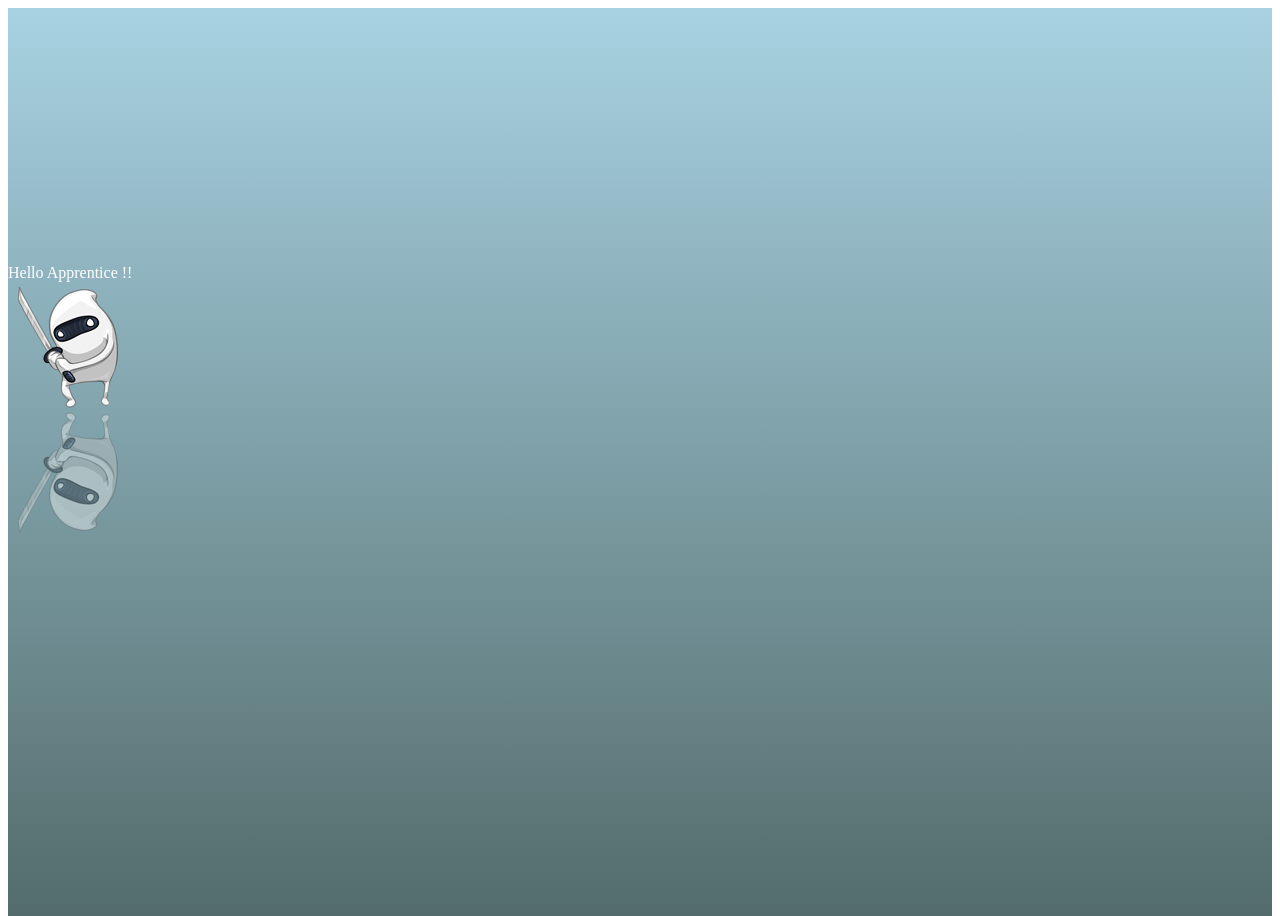
==== nginx/pages/index.html @ 8bf20f64 "Signed-off-by: DreamInSun <yancy_chen@hotmail.com>" ====
<html>
<head>

    <meta disription="青科技 八目砚 智能硬件 软硬结合 cyan.org.cn">
    <meta name="viewport" content="width=device-width, initial-scale=1.0, maximum-scale=1.0">

    <!-- ========== CSS ========== -->
    <link href="http://cdn.staticfile.org/twitter-bootstrap/3.3.0/css/bootstrap.min.css" rel="stylesheet">
    <link href="http://cdn.staticfile.org/font-awesome/4.2.0/css/font-awesome.min.css" rel="stylesheet">

    <!-- ========== Scripts ========== -->

    <script type="text/javascript" src="http://cdn.staticfile.org/jquery/1.11.1-rc2/jquery.min.js"></script>
    <script type="text/javascript" src="http://cdn.staticfile.org/twitter-bootstrap/3.3.0/js/bootstrap.min.js"></script>

    <style type="text/css">
        .background-gradient {
            padding: 25px, 0px, 25px, 0px;
            background: -webkit-gradient(linear, 0 0, 0 100%, from(#a8d2e2), to(#516968)); /* Webkit */
            background: -moz-linear-gradient(top, #a8d2e2, #516968); /* Mozilla */
            background: -ms-linear-gradient(top, #a8d2e2 0%, #516968 100%); /* IE 11 */
            filter: progid:DXImageTransform.Microsoft.gradient(startColorstr='#ffffff', endColorstr='#ff0000'); /* IE6,IE7 */
            -ms-filter: "progid:DXImageTransform.Microsoft.gradient(startColorstr='#a8d2e2', endColorstr='#516968')"; /* IE8 */
        }

        .img-reflect {
            -webkit-box-reflect: below;
            -webkit-box-reflect: below 0px -webkit-gradient(linear, left top, left bottom, from(transparent), to(rgba(250, 250, 250, 0.5)));
        }

        .img-reflection {
            -webkit-transform: scaleY(-1);
            -moz-transform: scaleY(-1);
            -ms-transform: scaleY(-1);
            -o-transform: scaleY(-1);
            transform: scaleY(-1);
            opacity: 0.4;
            filter: alpha(opacity='40');
        }

        #ninjaLogo:hover > #ninjaBody {
            animation: ninja-disappear 2s;
            -moz-animation: ninja-show 3s; /* Firefox */
            -webkit-animation: ninja-bump 1s; /* Safari 和 Chrome */
            -o-animation: ninja-show 1s; /* Opera */
        }

        #ninjaLogo:hover > #ninjaReflection {
            animation: ninja-disappear-reflection 2s;
            -moz-animation: ninja-show 1s; /* Firefox */
            -webkit-animation: ninja-bump-reflection 1s; /* Safari 和 Chrome */
            -o-animation: ninja-show 1s; /* Opera */
        }

        /*========= IE Animation ==========*/
        @keyframes ninja-disappear {
            0% {
                transform: scale(1) translate(0px, 0px);
            }
            25% {
                opacity: 0;
                transform: scaleY(5) scaleX(0.2) translate(0px, -50px);
            }
            50% {
                opacity: 0;
                transform: scaleY(5) scaleX(0.2) translate(0px, -50px);
            }
            100% {
                opacity: 1;
                transform: scale(1) translate(0px, 0px);
            }
        }

        @keyframes ninja-disappear-reflection {
            0% {
                transform: scaleY(-1) scaleX(1) translate(0px, 0px);
            }
            25% {
                opacity: 0;
                transform: scaleY(-5) scaleX(0.2) translate(0px, -50px);
            }
            50% {
                opacity: 0;
                transform: scaleY(-5) scaleX(0.2) translate(0px, -50px);
            }
            100% {
                opacity: 0.4;
                transform: scaleY(-1) scaleX(1) translate(0px, 0px);
            }
        }

        /*========== Firefox Animation ==========*/

        /*========== WebKit Animation ==========*/
        @-webkit-keyframes ninja-bump /* Safari 和 Chrome */
        {
            0% {
                -webkit-transform: rotate(0deg) skew(0deg) scale(1) translate(0px, 0px);
            }
            16.6% {
                -webkit-transform: rotate(-25deg) skew(0deg) scale(1) translate(0px, 0px);
            }
            33.3% {
                -webkit-transform: rotate(25deg) skew(0deg) scale(1) translate(0px, 0px);
            }
            50% {
                -webkit-transform: rotate(-25deg) skew(0deg) scale(1) translate(0px, 0px);
            }
            66.6% {
                -webkit-transform: rotate(25deg) skew(0deg) scale(1) translate(0px, 0px);
            }
            83.3% {
                -webkit-transform: rotate(-25deg) skew(0deg) scale(1) translate(0px, 0px);
            }
            100% {
                -webkit-transform: rotate(0deg) skew(0deg) scale(1) translate(0px, 0px);
            }
        }

        @-webkit-keyframes ninja-bump-reflection /* Safari 和 Chrome */
        {
            0% {
                -webkit-transform: rotate(0deg) scaleY(-1);
            }
            16.6% {
                -webkit-transform: rotate(25deg) scaleY(-1);
            }
            33.3% {
                -webkit-transform: rotate(-25deg) scaleY(-1);
            }
            50% {
                -webkit-transform: rotate(25deg) scaleY(-1);
            }
            66.6% {
                -webkit-transform: rotate(-25deg) scaleY(-1);
            }
            83.3% {
                -webkit-transform: rotate(25deg) scaleY(-1);
            }
            100% {
                -webkit-transform: rotate(0deg) scaleY(-1);
            }
        }
    </style>
</head>
<body>

<div id="viewPort" class="background-gradient" name="viewPort">
    <div id="viewContent" class="container">
        <!-- ==========  ========== -->
        <div class="row text-center">
            <div class="H3" style="color:white">Hello Apprentice !!</div>
        </div>
        <a href="http://www.cyan.org.cn/">
            <div id="ninjaLogo" name="ninjaLogo"
                 class="row text-center">
                <img id="ninjaBody" name="ninjaBody"
                     class="img-body"
                     src="[data-uri]"/>
                <br/>
                <img id="ninjaReflection" name="ninjaReflection"
                     class="img-reflection"
                     src="[data-uri]"/>
            </div>
        </a>
    </div>
</div>

<script type="text/javascript">
    var g_viewPort = {
        width: 0,
        height: 0
    }
    var findDimensions = function () {
        /*获取窗口宽度 */
        if (window.innerWidth)
            g_viewPort.width = window.innerWidth;
        else if ((document.body) && (document.body.clientWidth))
            g_viewPort.width = document.body.clientWidth;
        /* 获取窗口高度 */
        if (window.innerHeight)
            g_viewPort.height = window.innerHeight;
        else if ((document.body) && (document.body.clientHeight))
            g_viewPort.height = document.body.clientHeight;
        /* 通过深入Document内部对body进行检测，获取窗口大小 */
        if (document.documentElement && document.documentElement.clientHeight && document.documentElement.clientWidth) {
            g_viewPort.height = document.documentElement.clientHeight;
            g_viewPort.width = document.documentElement.clientWidth;
        }
        return g_viewPort;
    };

    /*==========  ==========*/
    var viewPortFrame = document.getElementById('viewPort');
    var viewContent = document.getElementById('viewContent');

    var onWindowResize = function () {
        var viewPortSize = findDimensions();
        console.info(viewPortFrame.style);
        console.info(viewContent.style);
        viewPortFrame.style.height = viewPortSize.height;
        viewContent.style.paddingTop = ( viewPortSize.height - 420 ) / 2;
    }
    /*========== Initialize ========*/
    window.onresize = onWindowResize;
    onWindowResize();
</script>

</body>
</html>
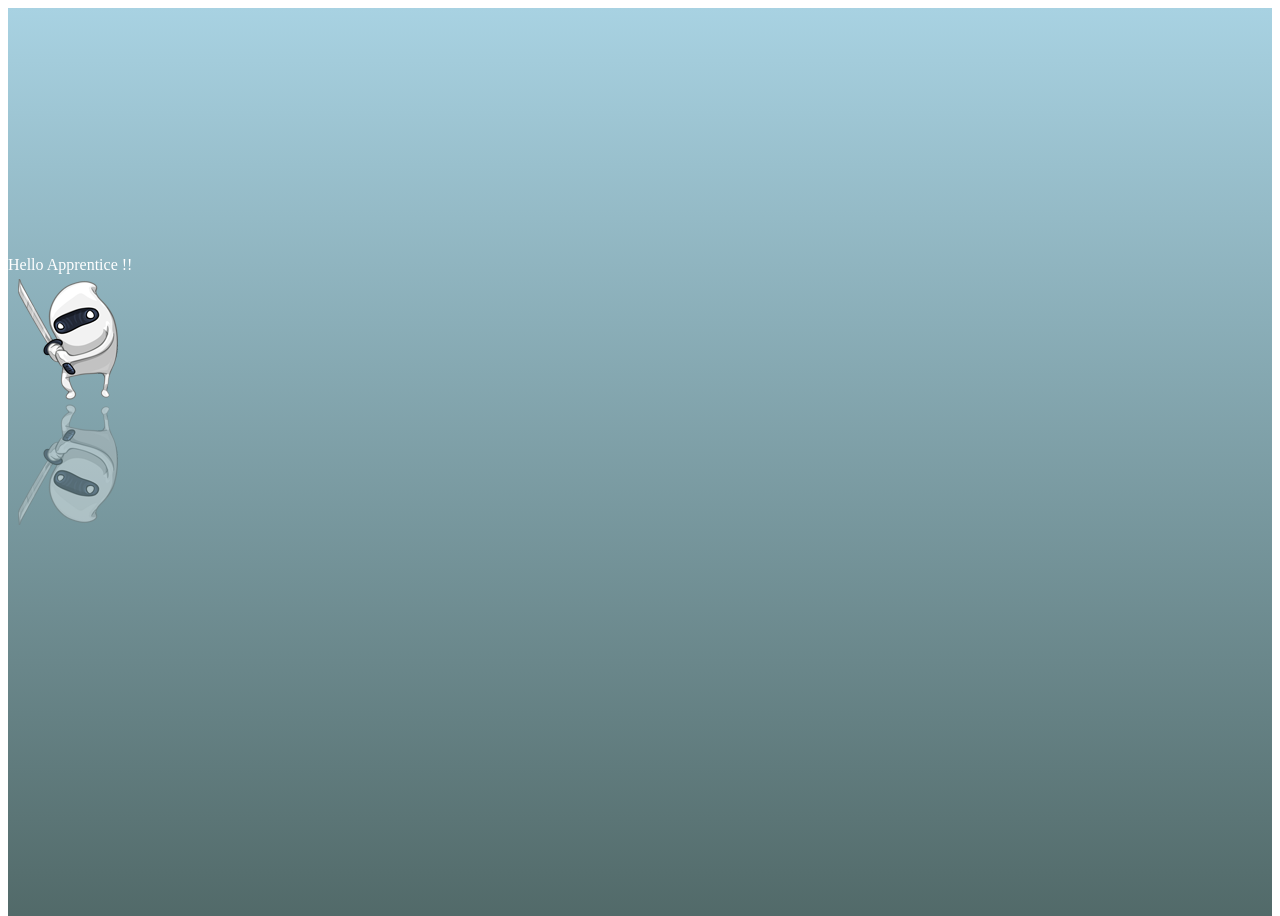
==== commit d79a2bb3: "Signed-off-by: DreamInSun <yancy_chen@hotmail.com>" ====
--- a/nginx/pages/index.html
+++ b/nginx/pages/index.html
@@ -1,7 +1,7 @@
 <html>
 <head>
 
-    <meta disription="青科技 八目砚 智能硬件 软硬结合 cyan.org.cn">
+    <meta disription="青科技 八目砚 智能硬件 软硬结合 cyan.org.cn 极客社区">
     <meta name="viewport" content="width=device-width, initial-scale=1.0, maximum-scale=1.0">
 
     <!-- ========== CSS ========== -->
